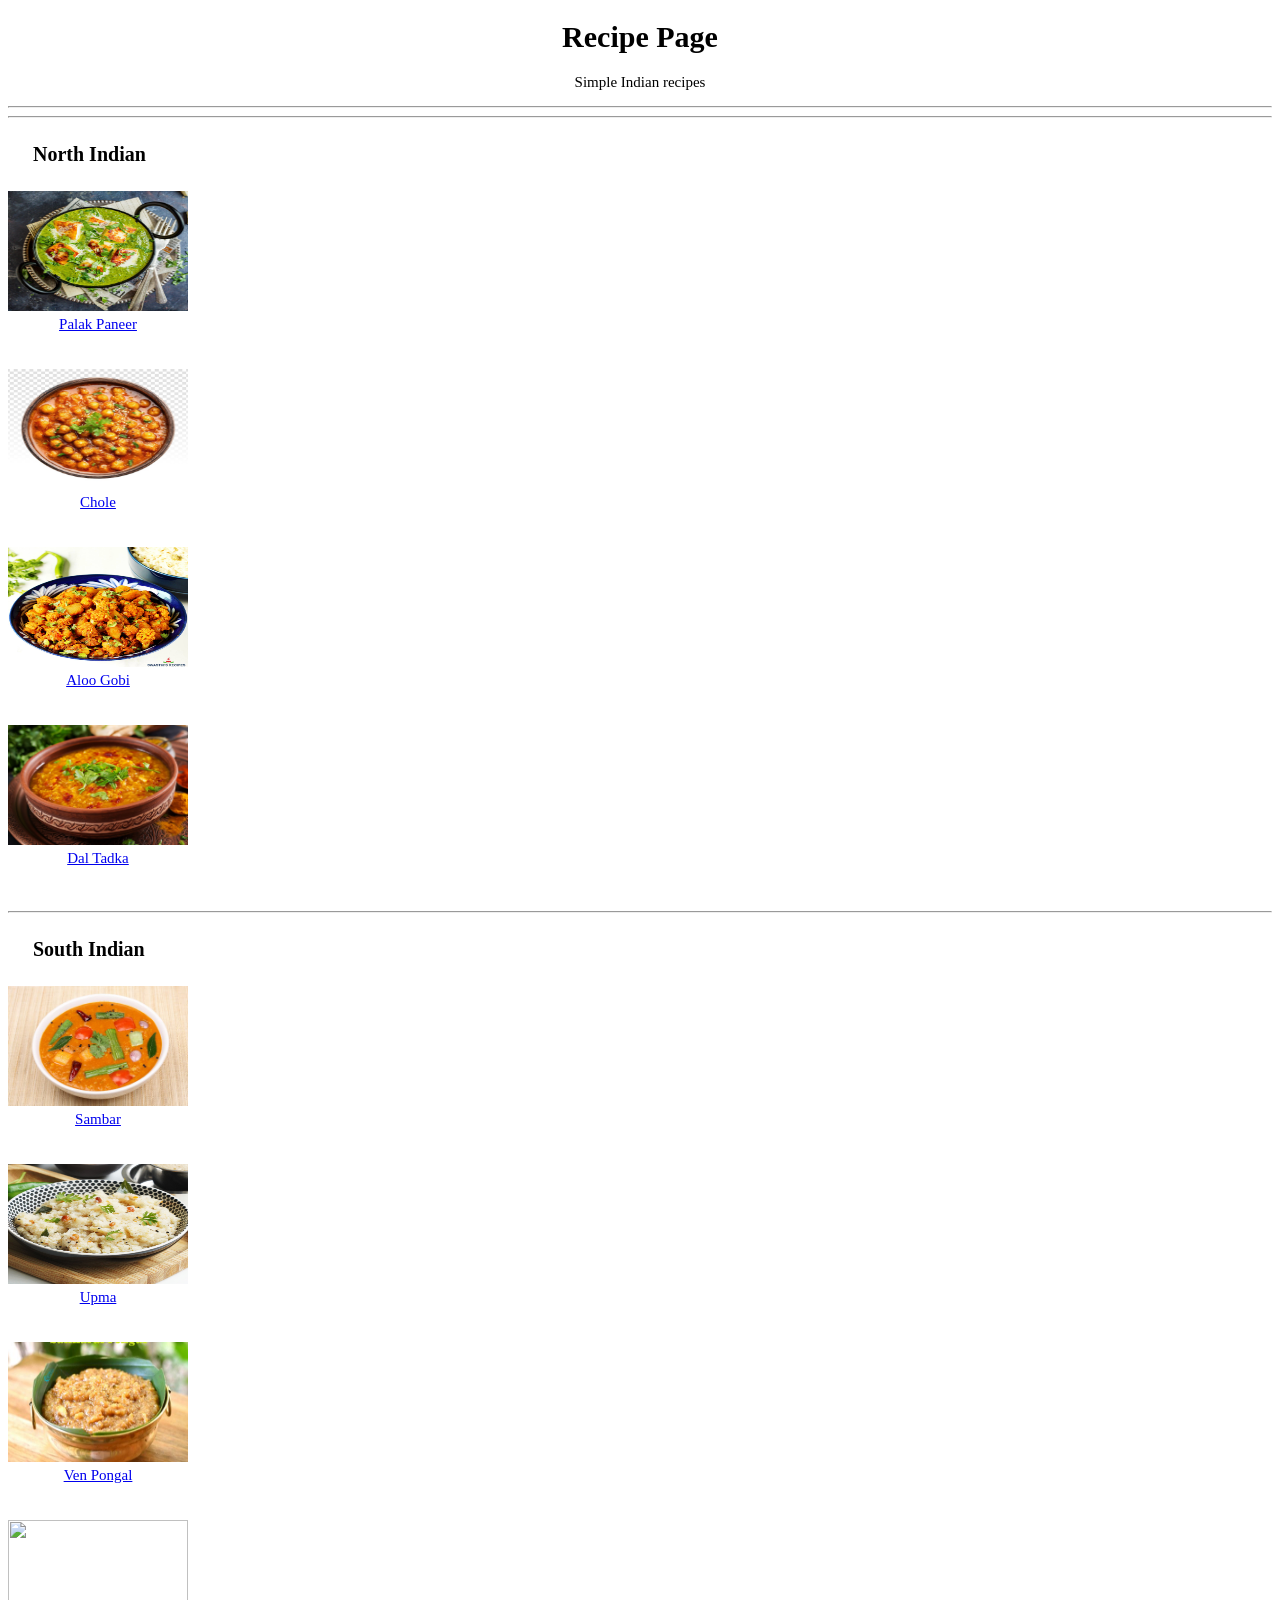
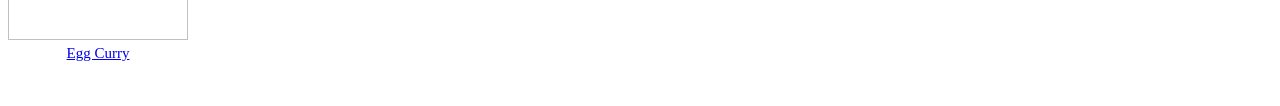
==== index.html @ ed57fc44 "Add files via upload" ====
<!DOCTYPE html>
<head>
  <title>Recipe Page</title>
  <link rel="stylesheet" href="style.css">
</head>
<body>

  <div class="heading">
    <h1>Recipe Page</h1>
    <p>Simple Indian recipes</p>
  </div><hr><hr>
  <div class="title">North Indian</div>

  <div>
    <div class="card">
      <img src="Palak-Paneer.jpg" width="180" height="120">
      <a href="palak-paneer.html">Palak Paneer</a>
    </div>
    <br><br>
    <div class="card">
      <img src="chole.jpg" width="180" height="120">
      <a href="chole.html">Chole</a>
    </div>
    <br><br>
    <div class="card">
      <img src="aloo-gobi.jpg" width="180" height="120">
      <a href="aloo-gobi.html">Aloo Gobi</a>
    </div>
    <br><br>
    <div class="card">
      <img src="dal-tadka.jpg" width="180" height="120">
      <a href="dal-tadka.html">Dal Tadka</a>
    </div>
    <br><br>
  </div>
<hr>
  <div class="title">South Indian</div>
  <div>
    <div class="card">
      <img src="sambar.jpg" width="180" height="120">
      <a href="sambar.html">Sambar</a>
    </div>
    <br><br>
    <div class="card">
      <img src="upma.jpg" width="180" height="120">
      <a href="upma.html">Upma</a>
    </div>
    <br><br>
    <div class="card">
      <img src="pongal.jpg" width="180" height="120">
      <a href="pongal.html">Ven Pongal</a>
    </div>
    <br><br>
    <div class="card">
      <img src="egg-curry.jpg" width="180" height="120">
      <a href="egg-curry.html">Egg Curry</a>
    </div>
    <br><br>
  </div>
</body>
</html>
---- style.css ----
.heading{
  background-color: white;
  text-align: center;
}
.heading h1{
  font-size: 30px;
}
.heading p{
  font-size: 15px;
  color:black;
}
.title{
  font-size: 20px;
  font-weight: bold;
  margin: 25px;
}
.card{
  width: 180px;
  text-align: center;
  background-color: white;
}
.card a{
  font-size: 15px;
}
.dish-heading{
  border-bottom: 1px solid #cfc7c7;
  padding: 15px 30px;
  background-color: white;
}

.dish-body{
  max-width: 650px;
  padding: 0 20px;
}
.dish-body ul {
  line-height: 2;
}
.dish-body ol{
  line-height: 2;
}
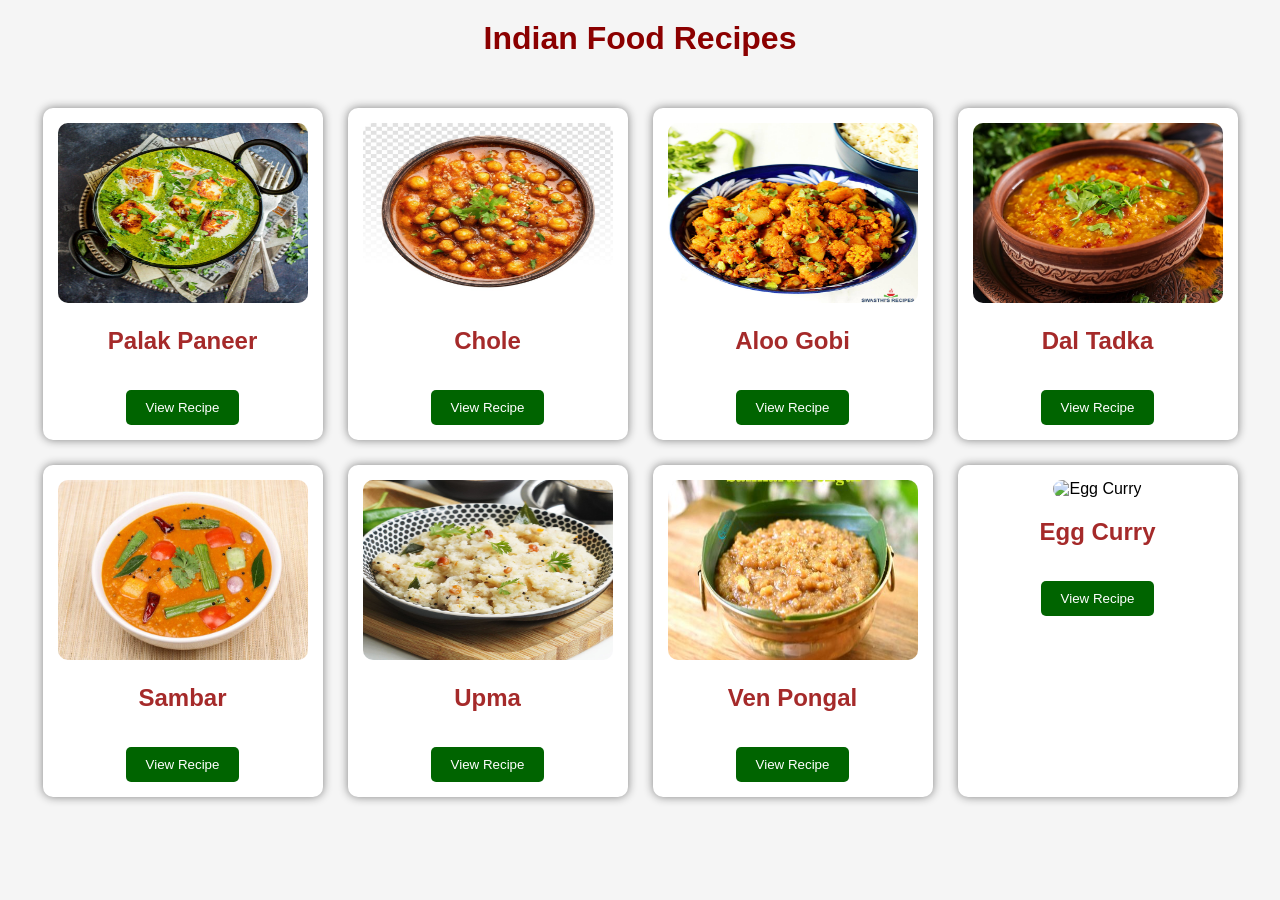
==== commit 4473cfaa: "Add files via upload" ====
--- a/index.html
+++ b/index.html
@@ -1,61 +1,130 @@
 <!DOCTYPE html>
+<html>
 <head>
-  <title>Recipe Page</title>
-  <link rel="stylesheet" href="style.css">
+    <title>Indian Food Recipes</title>
+    <link rel="stylesheet" href="style.css">
 </head>
+
 <body>
 
-  <div class="heading">
-    <h1>Recipe Page</h1>
-    <p>Simple Indian recipes</p>
-  </div><hr><hr>
-  <div class="title">North Indian</div>
+    <h1 class="main-title">Indian Food Recipes</h1>
 
-  <div>
-    <div class="card">
-      <img src="Palak-Paneer.jpg" width="180" height="120">
-      <a href="palak-paneer.html">Palak Paneer</a>
+    <div class="recipe-container">
+
+        <!-- Recipe 1 -->
+        <div class="recipe-card">
+
+            <img src="Palak-Paneer.jpg" alt="Palak Paneer">
+
+                <h2>Palak Paneer</h2>
+
+                <button type="submit" id="palak-paneer-btn">View Recipe</button>
+
+            </form>
+
+        </div>
+
+
+        <!-- Recipe 2 -->
+        <div class="recipe-card">
+
+            <img src="chole.jpg" alt="Chole">
+
+                <h2>Chole</h2>
+
+                <button type="submit" id="chole-btn">View Recipe</button>
+
+            </form>
+
+        </div>
+
+
+        <!-- Recipe 3 -->
+        <div class="recipe-card">
+
+            <img src="aloo-gobi.jpg" alt="Aloo Gobi">
+
+                <h2>Aloo Gobi</h2>
+
+                <button type="submit" id="aloo-gobi-btn">View Recipe</button>
+
+            </form>
+
+        </div>
+
+
+        <!-- Recipe 4 -->
+        <div class="recipe-card">
+
+            <img src="dal-tadka.jpg" alt="Dal Tadka">
+
+                <h2>Dal Tadka</h2>
+
+                <button type="submit" id="dal-tadka-btn">View Recipe</button>
+
+            </form>
+
+        </div>
+
+
+        <!-- Recipe 5 -->
+        <div class="recipe-card">
+
+            <img src="sambar.jpg" alt="Sambar">
+
+                <h2>Sambar</h2>
+
+                <button type="submit" id="sambar-btn">View Recipe</button>
+
+            </form>
+
+        </div>
+
+
+        <!-- Recipe 6 -->
+        <div class="recipe-card">
+
+            <img src="upma.jpg" alt="Upma">
+
+                <h2>Upma</h2>
+
+                <button type="submit" id="upma-btn">View Recipe</button>
+
+            </form>
+
+        </div>
+
+
+        <!-- Recipe 7 -->
+        <div class="recipe-card">
+
+            <img src="pongal.jpg" alt="Ven Pongal">
+
+                <h2>Ven Pongal</h2>
+
+                <button type="submit" id="pongal-btn">View Recipe</button>
+
+            </form>
+
+        </div>
+
+
+        <!-- Recipe 8 -->
+        <div class="recipe-card">
+
+            <img src="egg-curry.jpg" alt="Egg Curry">
+
+                <h2>Egg Curry</h2>
+
+                <button type="submit" id="egg-curry-btn">View Recipe</button>
+
+            </form>
+
+        </div>
+
     </div>
-    <br><br>
-    <div class="card">
-      <img src="chole.jpg" width="180" height="120">
-      <a href="chole.html">Chole</a>
-    </div>
-    <br><br>
-    <div class="card">
-      <img src="aloo-gobi.jpg" width="180" height="120">
-      <a href="aloo-gobi.html">Aloo Gobi</a>
-    </div>
-    <br><br>
-    <div class="card">
-      <img src="dal-tadka.jpg" width="180" height="120">
-      <a href="dal-tadka.html">Dal Tadka</a>
-    </div>
-    <br><br>
-  </div>
-<hr>
-  <div class="title">South Indian</div>
-  <div>
-    <div class="card">
-      <img src="sambar.jpg" width="180" height="120">
-      <a href="sambar.html">Sambar</a>
-    </div>
-    <br><br>
-    <div class="card">
-      <img src="upma.jpg" width="180" height="120">
-      <a href="upma.html">Upma</a>
-    </div>
-    <br><br>
-    <div class="card">
-      <img src="pongal.jpg" width="180" height="120">
-      <a href="pongal.html">Ven Pongal</a>
-    </div>
-    <br><br>
-    <div class="card">
-      <img src="egg-curry.jpg" width="180" height="120">
-      <a href="egg-curry.html">Egg Curry</a>
-    </div>
-    <br><br>
-  </div>
+
+    <script src="script.js"></script>
+
 </body>
 </html>
--- a/style.css
+++ b/style.css
@@ -1,40 +1,68 @@
-.heading{
-  background-color: white;
-  text-align: center;
-}
-.heading h1{
-  font-size: 30px;
-}
-.heading p{
-  font-size: 15px;
-  color:black;
-}
-.title{
-  font-size: 20px;
-  font-weight: bold;
-  margin: 25px;
-}
-.card{
-  width: 180px;
-  text-align: center;
-  background-color: white;
-}
-.card a{
-  font-size: 15px;
-}
-.dish-heading{
-  border-bottom: 1px solid #cfc7c7;
-  padding: 15px 30px;
-  background-color: white;
+body
+{
+    margin: 0;
+    padding: 0;
+    background-color: #f5f5f5;
+    font-family: Arial;
 }
 
-.dish-body{
-  max-width: 650px;
-  padding: 0 20px;
+.main-title
+{
+    text-align: center;
+    margin-top: 20px;
+    color: darkred;
 }
-.dish-body ul {
-  line-height: 2;
+
+.recipe-container
+{
+    display: flex;
+    flex-wrap: wrap;
+    justify-content: center;
+    gap: 25px;
+    padding: 30px;
 }
-.dish-body ol{
-  line-height: 2;
+
+.recipe-card
+{
+    width: 250px;
+    background-color: white;
+    border-radius: 10px;
+    padding: 15px;
+    box-shadow: 0px 0px 10px gray;
+    text-align: center;
 }
+
+.recipe-card img
+{
+    width: 100%;
+    height: 180px;
+    border-radius: 10px;
+}
+
+.recipe-card h2
+{
+    color: brown;
+}
+
+.recipe-card input
+{
+    width: 90%;
+    padding: 8px;
+    margin-top: 10px;
+}
+
+.recipe-card button
+{
+    margin-top: 15px;
+    padding: 10px 20px;
+    background-color: darkgreen;
+    color: white;
+    border: none;
+    border-radius: 5px;
+    cursor: pointer;
+}
+
+.recipe-card button:hover
+{
+    background-color: green;
+}
